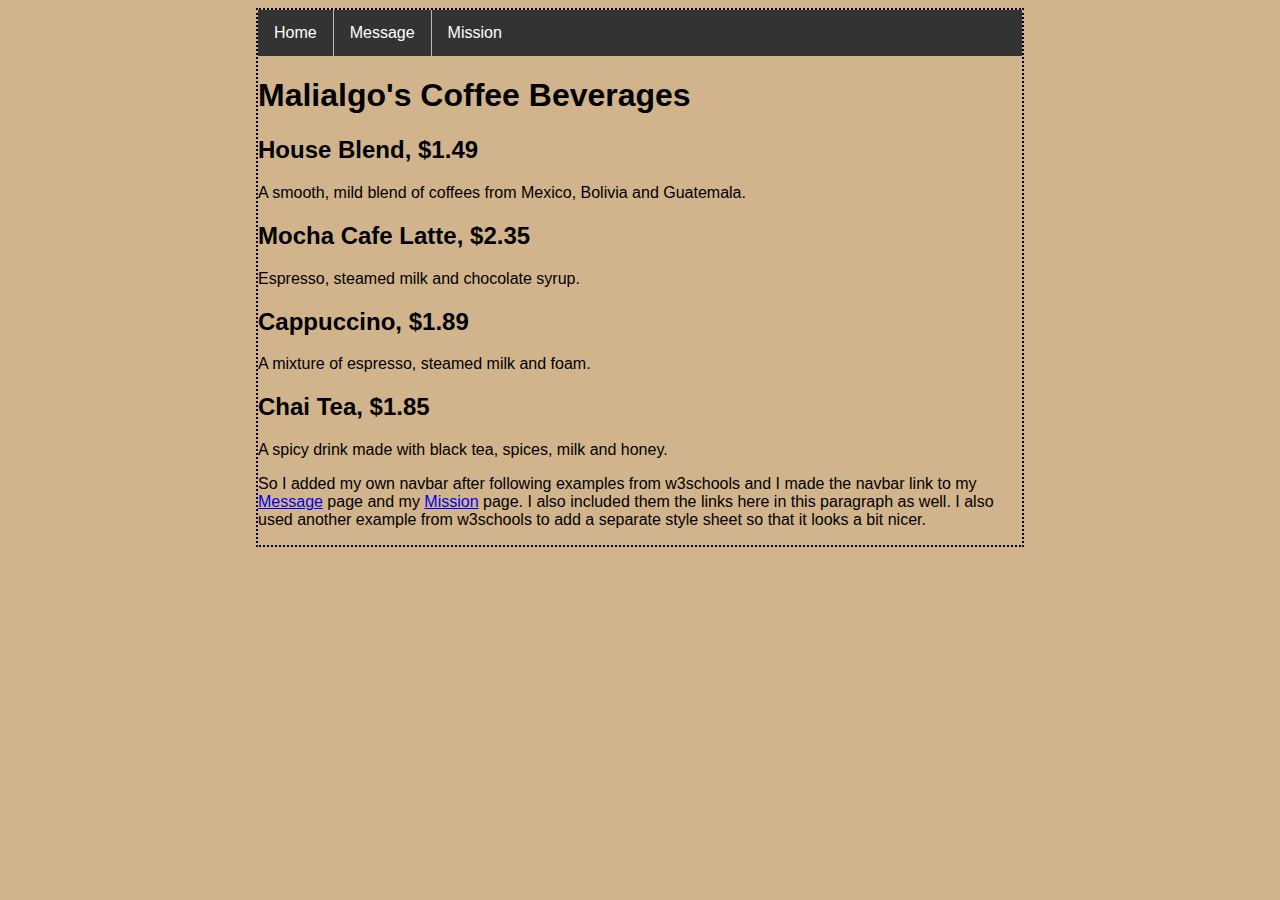
==== index.html @ f126325d "Created webpages for Starbuzz" ====
<!DOCTYPE html>
<html lang="en">
  <head>
    <meta charset="UTF-8" />
    <meta http-equiv="X-UA-Compatible" content="IE=edge" />
    <meta name="viewport" content="width=device-width, initial-scale=1.0" />
    <title>Malialgo's Coffee</title>
    <link rel="stylesheet" href="Style.css" />
    <!--Navbar Below-->
    <ul>
      <li><a class="active" href="Index.html">Home</a></li>
      <li><a href="message.html">Message</a></li>
      <li><a href="mission.html">Mission</a></li>
    </ul>
  </head>

  <body>
    <!--Everything Else Below-->
    <h1>Malialgo's Coffee Beverages</h1>
    <h2>House Blend, $1.49</h2>
    <p>A smooth, mild blend of coffees from Mexico, Bolivia and Guatemala.</p>
    <h2>Mocha Cafe Latte, $2.35</h2>
    <p>Espresso, steamed milk and chocolate syrup.</p>
    <h2>Cappuccino, $1.89</h2>
    <p>A mixture of espresso, steamed milk and foam.</p>
    <h2>Chai Tea, $1.85</h2>
    <p>A spicy drink made with black tea, spices, milk and honey.</p>
    <p>
      So I added my own navbar after following examples from w3schools and I
      made the navbar link to my <a href="message.html">Message</a> page and my
      <a href="mission.html">Mission</a> page. I also included them the links
      here in this paragraph as well. I also used another example from w3schools to add a separate style sheet
      so that it looks a bit nicer.
    </p>
  </body>
</html>
---- Style.css ----
/*Css for the body sections that you wanted from the textbook*/
body {
    background-color: #d2b48c;
    margin-left: 20%;
    margin-right: 20%;
    border: 2px dotted black;
    
    font-family: sans-serif;
}
/*Css for the Navbar that I tried to mimic from w3schools*/
ul {
    list-style-type: none;
    margin: 0;
    padding: 0;
    overflow: hidden;
    background-color: #333;
  }
  
  li {
    float: left;
    border-right:1px solid #bbb;
  }
  
  li:last-child {
    border-right: none;
  }
  
  li a {
    display: block;
    color: white;
    text-align: center;
    padding: 14px 16px;
    text-decoration: none;
  }
  
  li a:hover:not(.active) {
    background-color: #111;
  }
  
  .active {
    background-color:#333;
  }
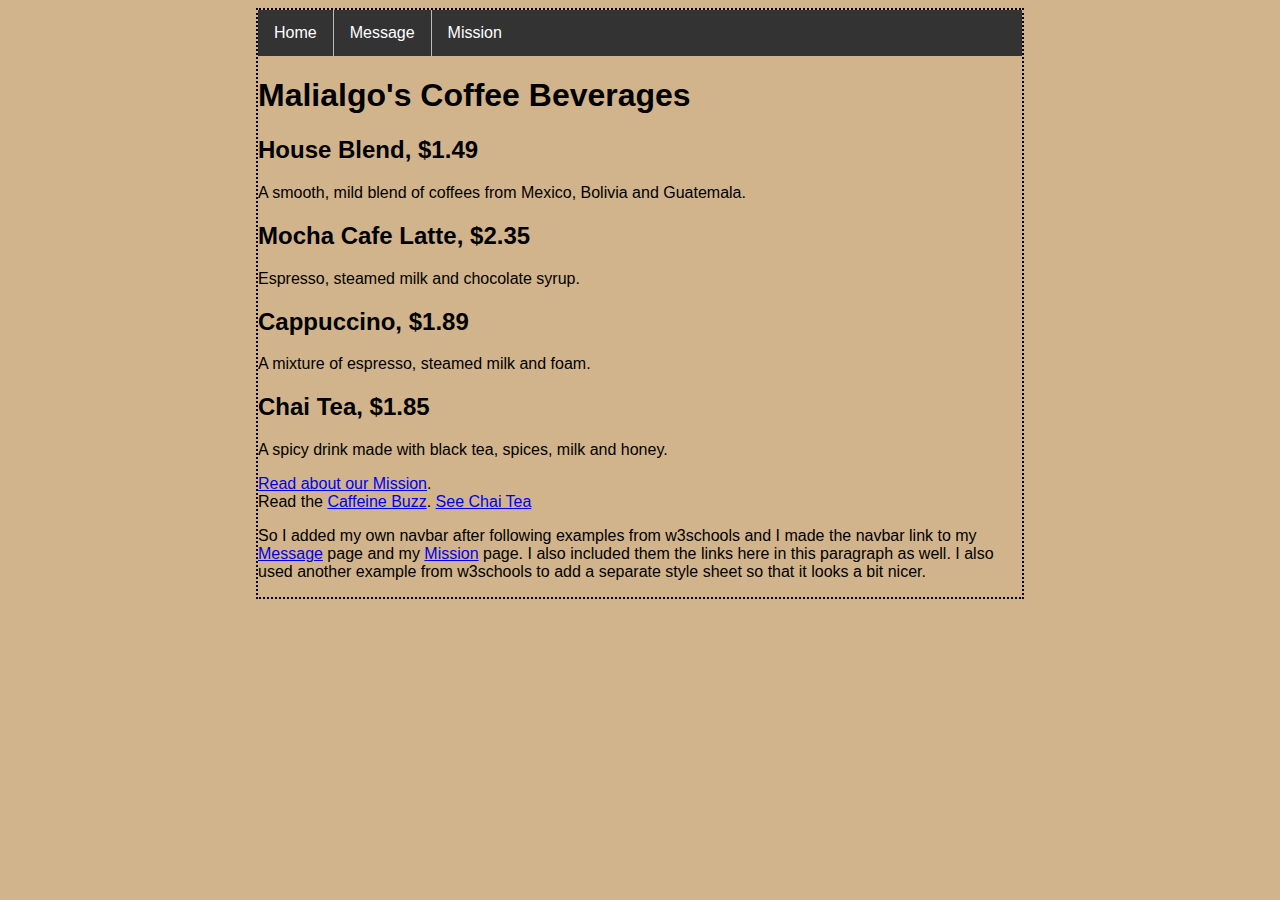
==== commit 31a101b9: "chapter 4 updates" ====
--- a/index.html
+++ b/index.html
@@ -23,14 +23,27 @@
     <p>Espresso, steamed milk and chocolate syrup.</p>
     <h2>Cappuccino, $1.89</h2>
     <p>A mixture of espresso, steamed milk and foam.</p>
-    <h2>Chai Tea, $1.85</h2>
+    <h2 id="chai">Chai Tea, $1.85</h2>
     <p>A spicy drink made with black tea, spices, milk and honey.</p>
+    <p>
+      <a href="mission.html" title="Read more about our mission"
+        >Read about our Mission</a
+      >.
+      <br />
+      Read the
+      <a
+        href="http://wickedlysmart.com/buzz"
+        title="Read all about caffeine on the Buzz"
+        >Caffeine Buzz</a
+      >.
+      <a href="http://wickedlysmart.com/buzz#Coffee">See Chai Tea</a>
+    </p>
     <p>
       So I added my own navbar after following examples from w3schools and I
       made the navbar link to my <a href="message.html">Message</a> page and my
       <a href="mission.html">Mission</a> page. I also included them the links
-      here in this paragraph as well. I also used another example from w3schools to add a separate style sheet
-      so that it looks a bit nicer.
+      here in this paragraph as well. I also used another example from w3schools
+      to add a separate style sheet so that it looks a bit nicer.
     </p>
   </body>
 </html>
